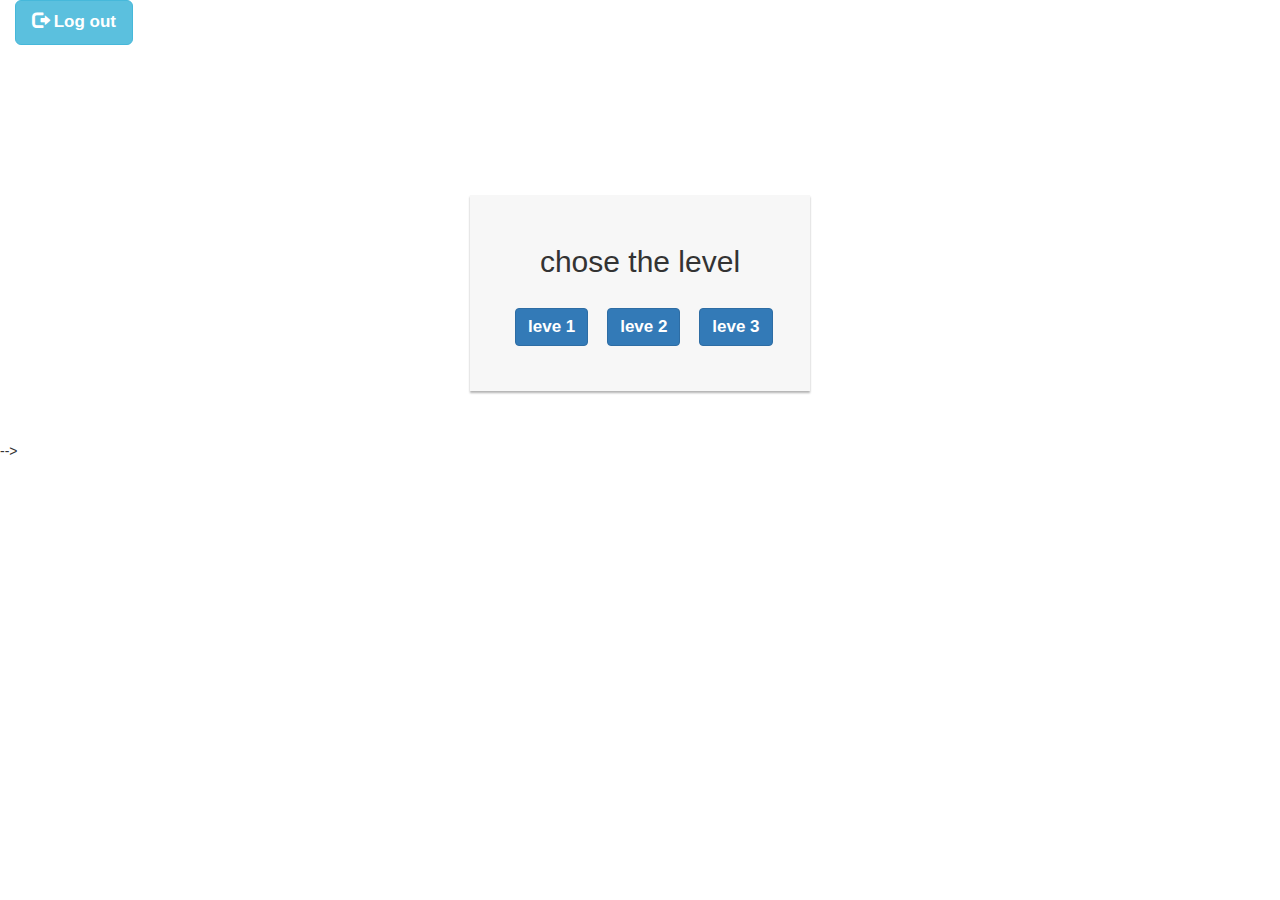
==== level.html @ 8f17563c "first sudoku" ====
<!DOCTYPE html>
<html lang="en">
<head>
    <meta charset="UTF-8">

<meta name="viewport" content="width=device-width, initial-scale=1.0">

<title>Bootstrap Simple Login Form</title>
<link rel="stylesheet" href="https://maxcdn.bootstrapcdn.com/bootstrap/3.3.7/css/bootstrap.min.css">


 <style type="text/css">
	.login-form {
		width: 340px;
    	margin: 50px auto;
	}
    .login-form {
    	margin-top: 150px;
        background: #f7f7f7;
        box-shadow: 0px 2px 2px rgba(0, 0, 0, 0.3);
        padding: 30px;
    }

    .btn {        
        font-size: 17px;
        font-weight: bold;
        margin-left: 15px;
    }
    h2{margin-bottom: 30px;}

     .body{background-image: url('2A64JDC.jpg');}
</style>

<form action=""></form>

</head>

<body class="body">
    <a href="login.html" class="btn btn-info btn-lg">
        <span class="glyphicon glyphicon-log-out"></span> Log out
      </a>
<div class="login-form">
    <div class="form">
        <h2 class="text-center">chose the level</h2>       
      
        <div class="form-group">
       
          
            <a href="index.html?ab=1"> <button onclick="levelto('1')"  type="submit" class="btn btn-primary">leve 1</button></a> 
          <a href="index.html?ab=3"><button onclick= "levelto('3')" type="submit" class="btn btn-primary ">leve 2</button></a>  
         
          <a href="index.html?ab=6">   <button onclick="levelto('6')"  type="submit" class="btn btn-primary ">leve 3</button></a>
           
             
        </div>
          
</div>

</div>

<script src="https://ajax.googleapis.com/ajax/libs/jquery/1.12.4/jquery.min.js"></script>
<script src="https://maxcdn.bootstrapcdn.com/bootstrap/3.3.7/js/bootstrap.min.js"></script>  -->
<script src="level.js"></script>
</body>
</html>
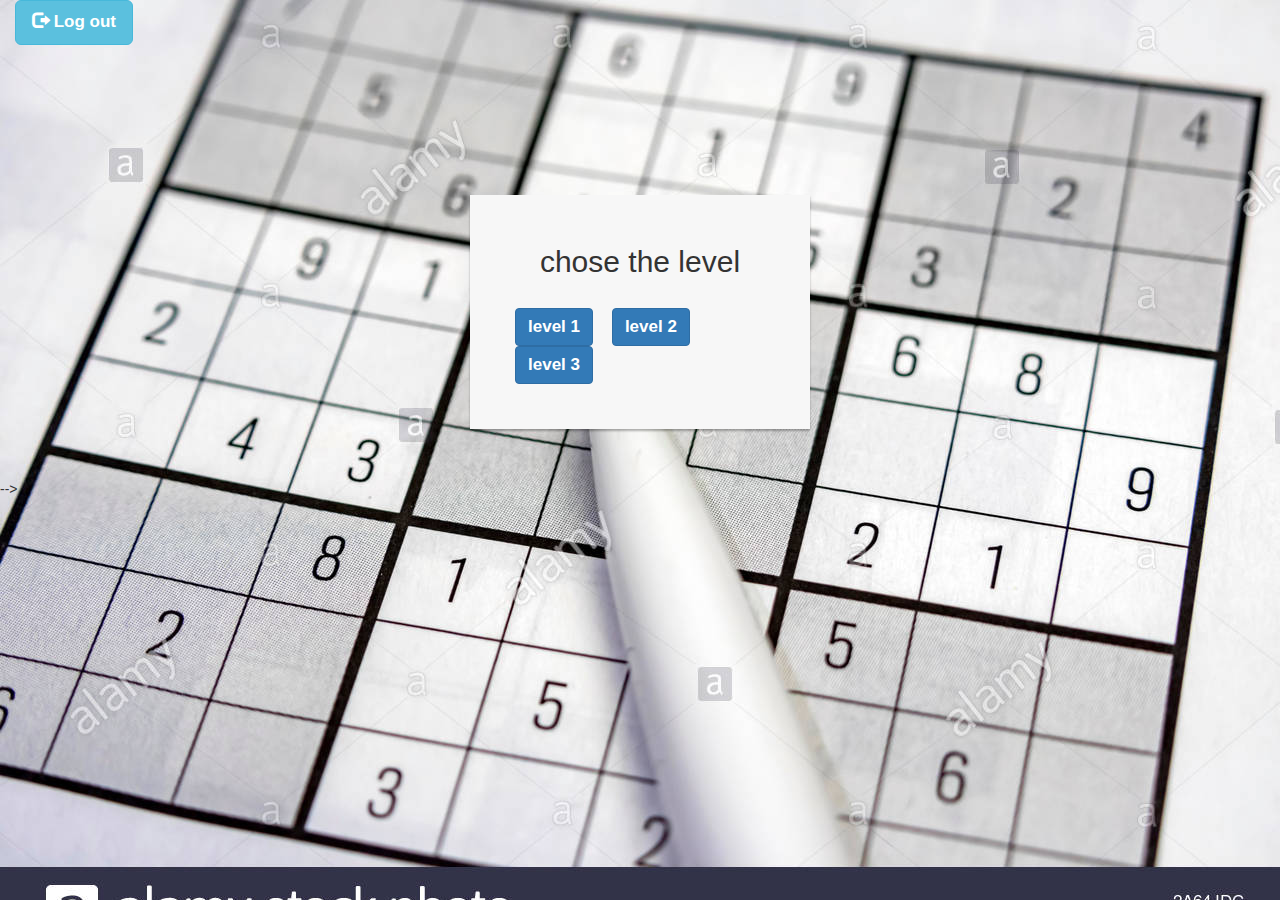
==== commit 29ffa3d6: "Update level.html" ====
--- a/level.html
+++ b/level.html
@@ -1,4 +1,3 @@
-
 
 
 
@@ -24,7 +23,7 @@
         box-shadow: 0px 2px 2px rgba(0, 0, 0, 0.3);
         padding: 30px;
     }
-
+ 
     .btn {        
         font-size: 17px;
         font-weight: bold;
@@ -40,20 +39,20 @@
 </head>
 
 <body class="body">
-    <a href="login.html" class="btn btn-info btn-lg">
+    <a href="index.html" class="btn btn-info btn-lg">
         <span class="glyphicon glyphicon-log-out"></span> Log out
       </a>
 <div class="login-form">
     <div class="form">
         <h2 class="text-center">chose the level</h2>       
-      
+        
         <div class="form-group">
        
-          
-            <a href="index.html?ab=1"> <button onclick="levelto('1')"  type="submit" class="btn btn-primary">leve 1</button></a> 
-          <a href="index.html?ab=3"><button onclick= "levelto('3')" type="submit" class="btn btn-primary ">leve 2</button></a>  
+       
+            <a href="sudoku.html?ab=1"> <button   type="submit" class="btn btn-primary">level 1</button></a> 
+          <a href="sudoku.html?ab=3"><button type="submit" class="btn btn-primary ">level 2</button></a>  
          
-          <a href="index.html?ab=6">   <button onclick="levelto('6')"  type="submit" class="btn btn-primary ">leve 3</button></a>
+          <a href="sudoku.html?ab=6">   <button   type="submit" class="btn btn-primary ">level 3</button></a>
            
              
         </div>
@@ -66,4 +65,4 @@
 <script src="https://maxcdn.bootstrapcdn.com/bootstrap/3.3.7/js/bootstrap.min.js"></script>  -->
 <script src="level.js"></script>
 </body>
-</html>                 +</html>                 
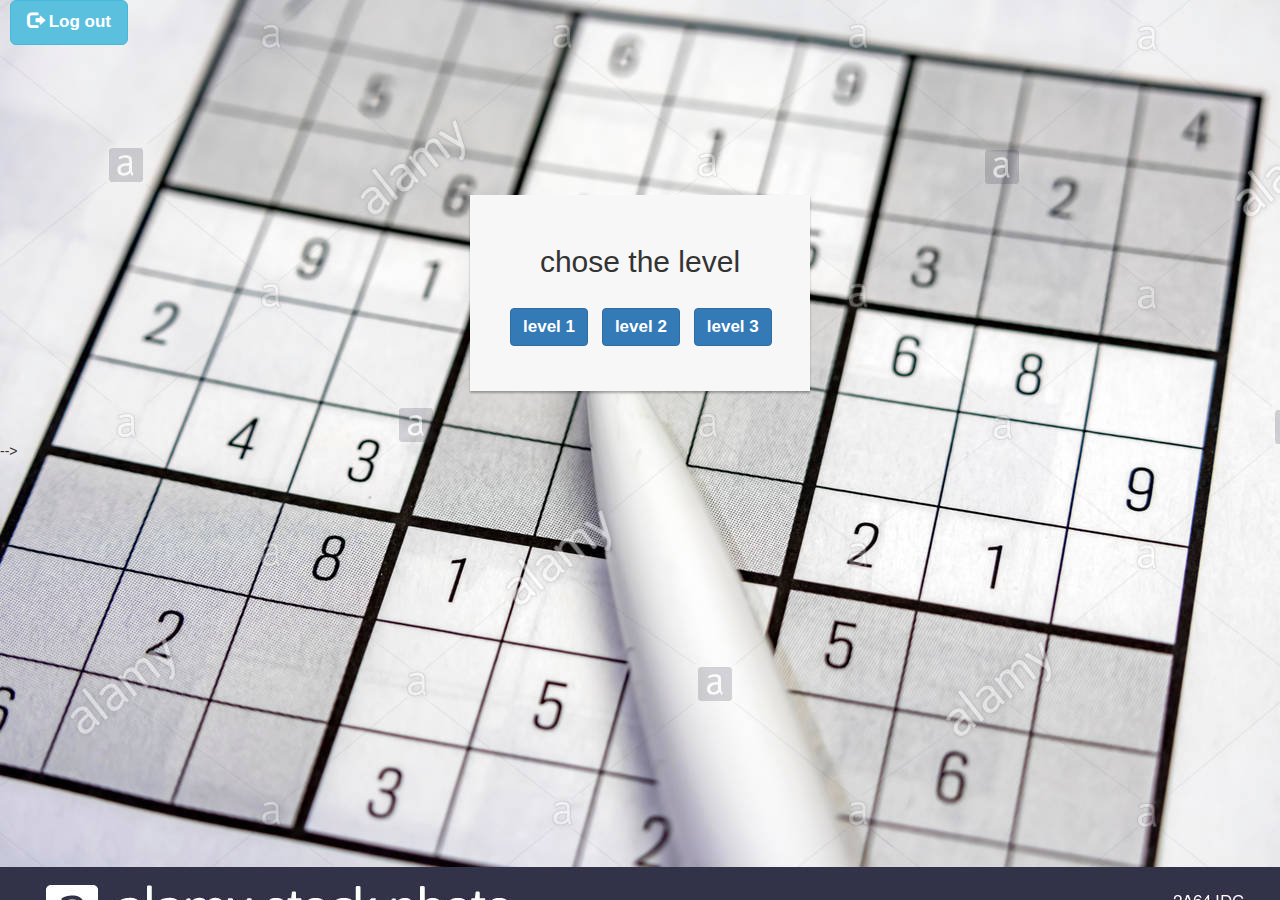
==== commit 7c797165: "Update level.html" ====
--- a/level.html
+++ b/level.html
@@ -27,7 +27,7 @@
     .btn {        
         font-size: 17px;
         font-weight: bold;
-        margin-left: 15px;
+        margin-left: 10px;
     }
     h2{margin-bottom: 30px;}
 
